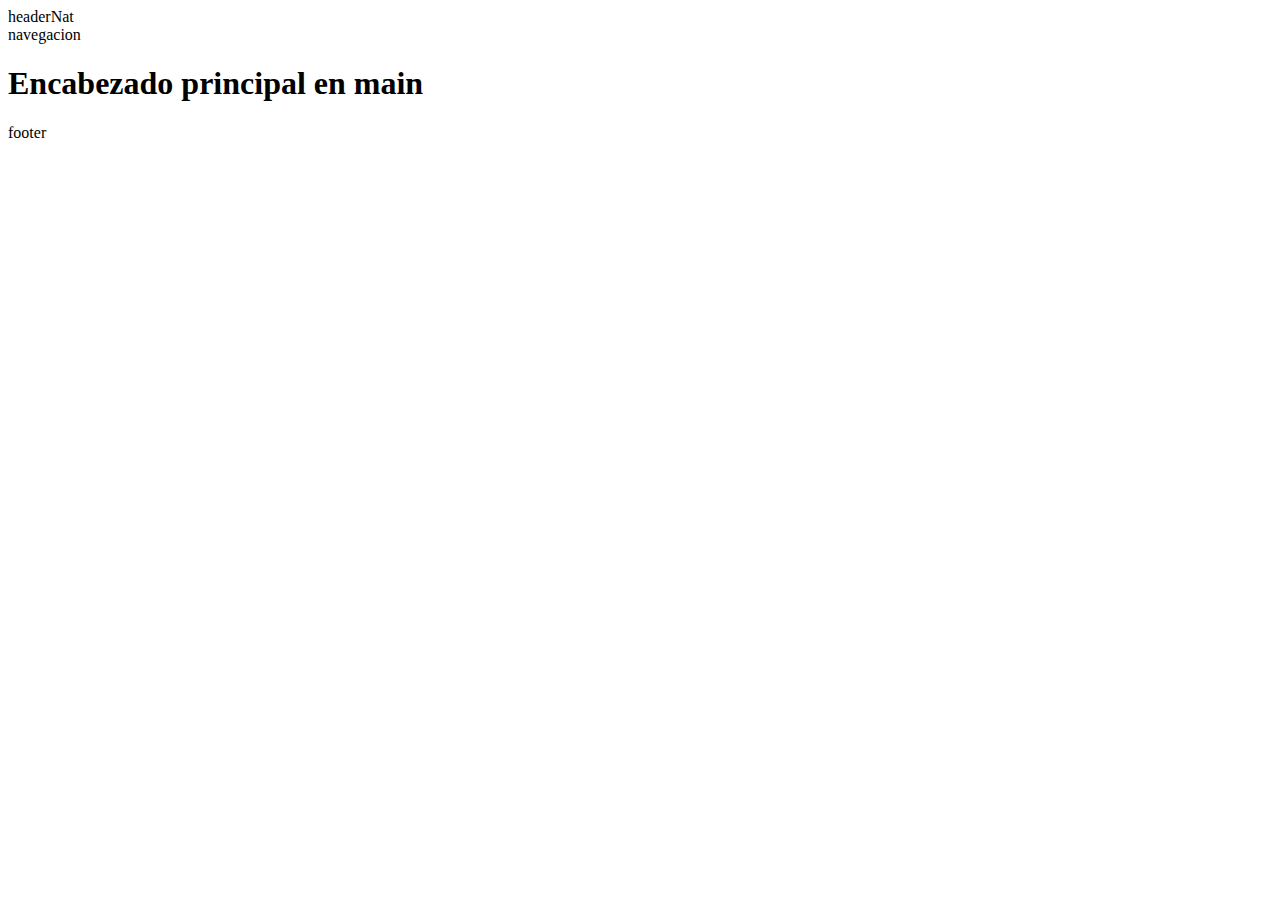
==== HTML/index.html @ 37defef5 "Add carpetas" ====
<!doctype html>
<html lang="es">
<head>
<meta charset="UTF-8">
<meta name="viewport" content="width=device-width, initial-scale=1.0">
<meta name="description" content="Ejercicios de HTML">
<title>Nombres Apellidos</title>
<body>
  <header>headerNat</header>
<nav>navegacion</nav>
<main>
  <h1>Encabezado principal en main</h1>

</main>
<footer>footer</footer>


  
</body>
</html>
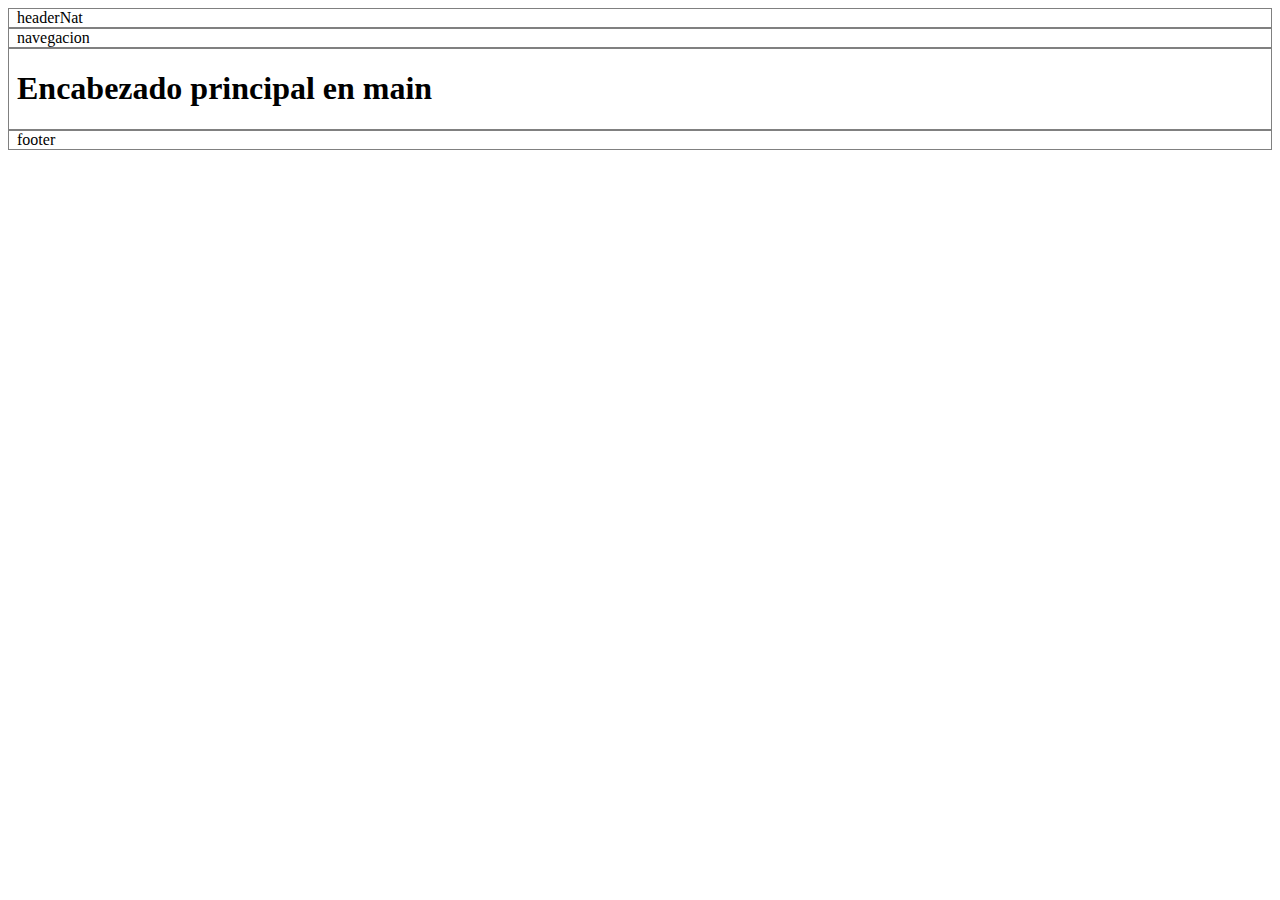
==== commit e7ea74b5: "Vinculacion a hoja de estilos" ====
--- a/HTML/index.html
+++ b/HTML/index.html
@@ -4,7 +4,10 @@
 <meta charset="UTF-8">
 <meta name="viewport" content="width=device-width, initial-scale=1.0">
 <meta name="description" content="Ejercicios de HTML">
-<title>Nombres Apellidos</title>
+
+<link rel="stylesheet" href="../CSS/styles.css">
+
+<title>Natalia Edith Mejia Bautista</title>
 <body>
   <header>headerNat</header>
 <nav>navegacion</nav>
--- a/CSS/styles.css
+++ b/CSS/styles.css
@@ -0,0 +1,15 @@
+div,
+header,
+nav,
+main,
+footer,
+section,
+article,
+aside,
+ul{
+  padding: 0 .5rem; border: 1px solid gray;
+}
+
+section{ background: #ffffb2}
+article{ background: #ffa5007a}
+aside{ background: #b7ffff}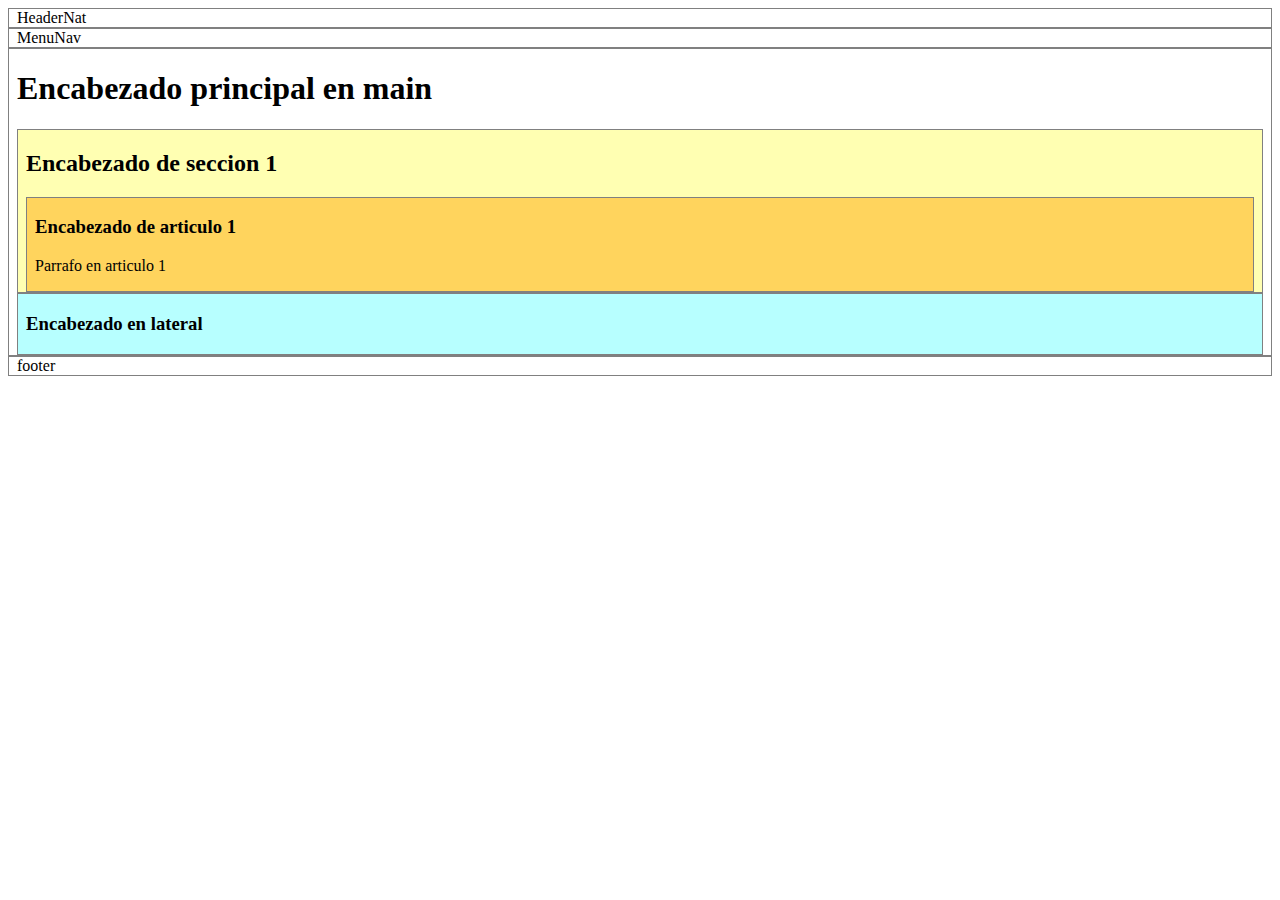
==== commit a6abea5a: "Estructura del contenido" ====
--- a/HTML/index.html
+++ b/HTML/index.html
@@ -9,10 +9,20 @@
 
 <title>Natalia Edith Mejia Bautista</title>
 <body>
-  <header>headerNat</header>
-<nav>navegacion</nav>
+  <header>HeaderNat</header>
+<nav>MenuNav</nav>
 <main>
   <h1>Encabezado principal en main</h1>
+  <section>
+    <h2>Encabezado de seccion 1</h2>
+    <article>
+      <h3>Encabezado de articulo 1</h3>
+      <p>Parrafo en articulo 1</p>
+    </article>
+  </section>
+  <aside>
+    <h3>Encabezado en lateral</h3>
+  </aside>
 
 </main>
 <footer>footer</footer>
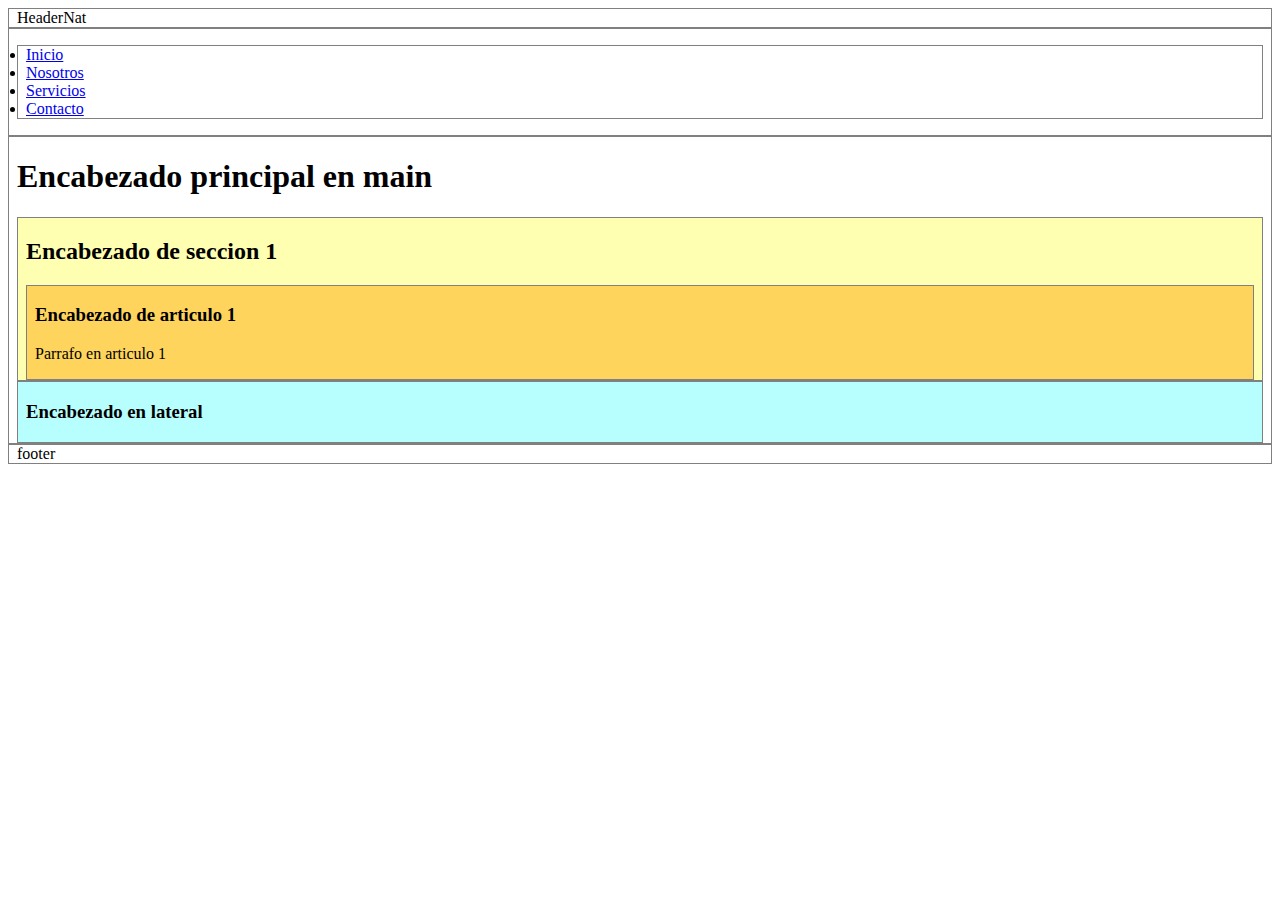
==== commit 4db2d5ab: "Menu de navegacion" ====
--- a/HTML/index.html
+++ b/HTML/index.html
@@ -10,7 +10,14 @@
 <title>Natalia Edith Mejia Bautista</title>
 <body>
   <header>HeaderNat</header>
-<nav>MenuNav</nav>
+<nav>
+  <ul>
+    <li><a href="#">Inicio</a></li>
+    <li><a href="#">Nosotros</a></li>
+    <li><a href="#">Servicios</a></li>
+    <li><a href="#">Contacto</a></li>
+  </ul>
+</nav>
 <main>
   <h1>Encabezado principal en main</h1>
   <section>
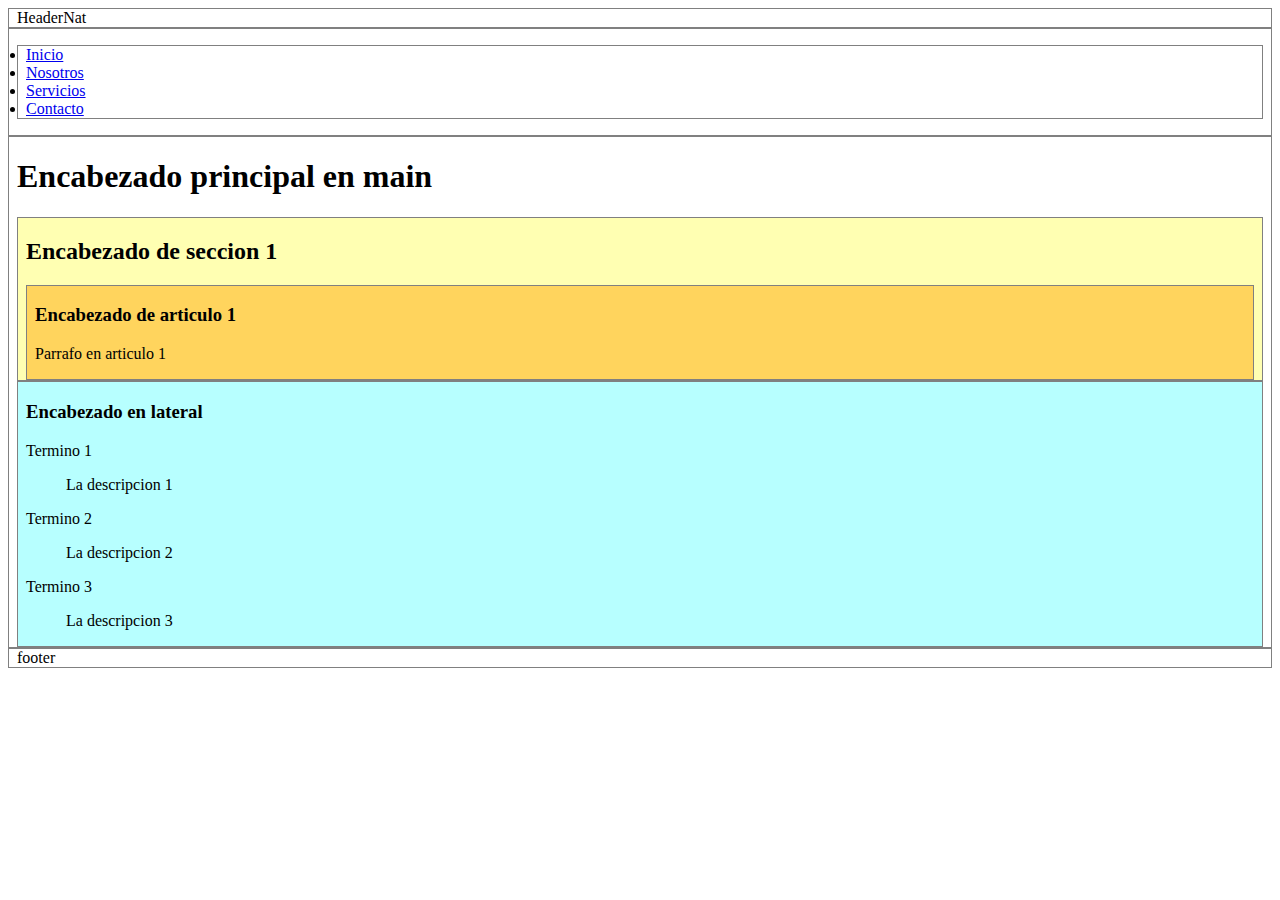
==== commit e446725e: "Aside de terminos" ====
--- a/HTML/index.html
+++ b/HTML/index.html
@@ -29,6 +29,20 @@
   </section>
   <aside>
     <h3>Encabezado en lateral</h3>
+    <dl>
+      <dt>Termino 1</dt>
+      <dd>
+        <p>La descripcion 1</p>
+      </dd>
+      <dt>Termino 2</dt>
+      <dd>
+        <p>La descripcion 2</p>
+      </dd>
+      <dt>Termino 3</dt>
+      <dd>
+        <p>La descripcion 3</p>
+      </dd>
+    </dl>
   </aside>
 
 </main>
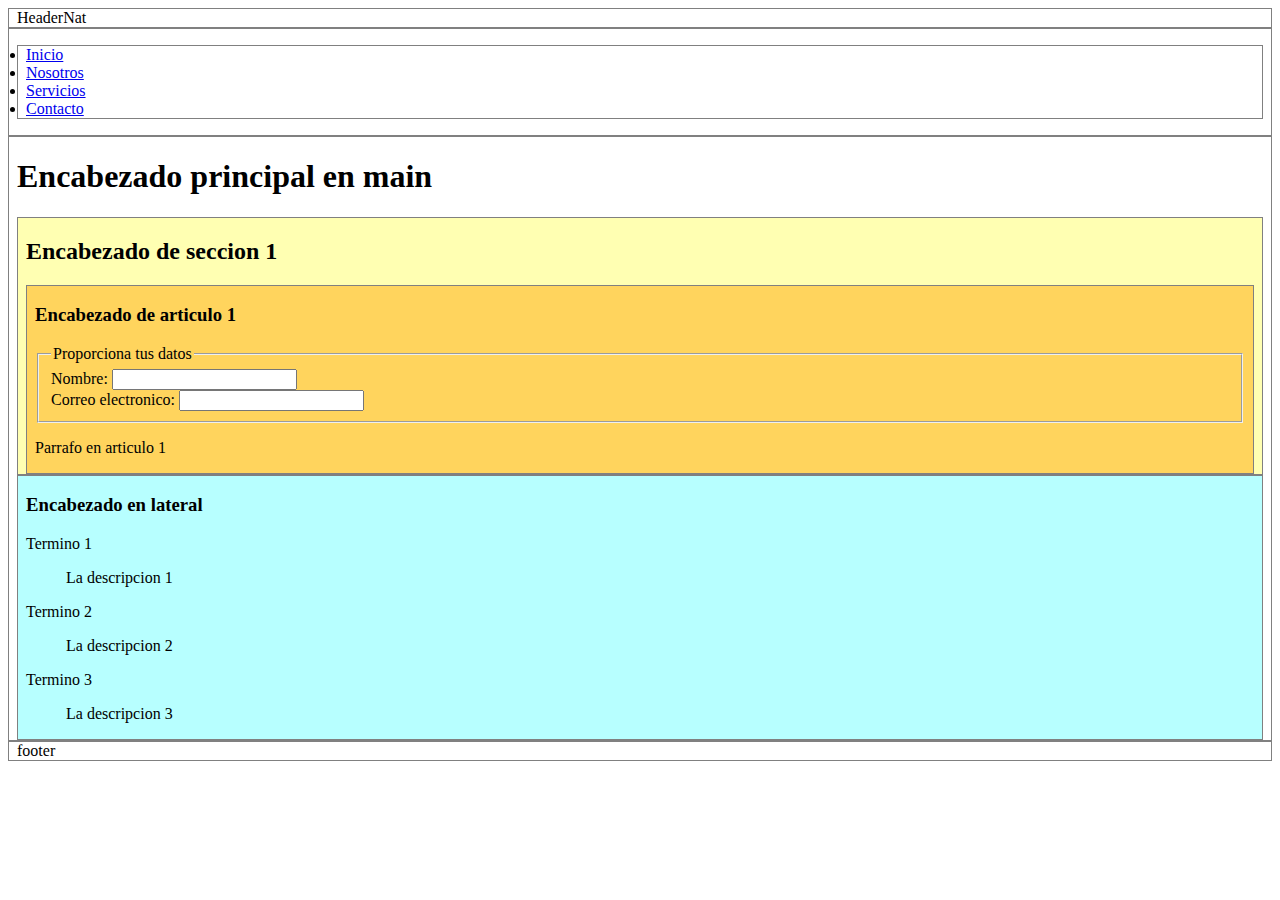
==== commit 03d15f40: "Formulario" ====
--- a/HTML/index.html
+++ b/HTML/index.html
@@ -24,6 +24,18 @@
     <h2>Encabezado de seccion 1</h2>
     <article>
       <h3>Encabezado de articulo 1</h3>
+
+      <form action="">
+        <fieldset>
+          <legend>Proporciona tus datos</legend>
+          <label for="nombre">Nombre:</label>
+          <input type="text" id="nombre"><br>
+
+          <label for="email">Correo electronico:</label>
+          <input type="email" id="email">
+        </fieldset>
+      </form>
+
       <p>Parrafo en articulo 1</p>
     </article>
   </section>
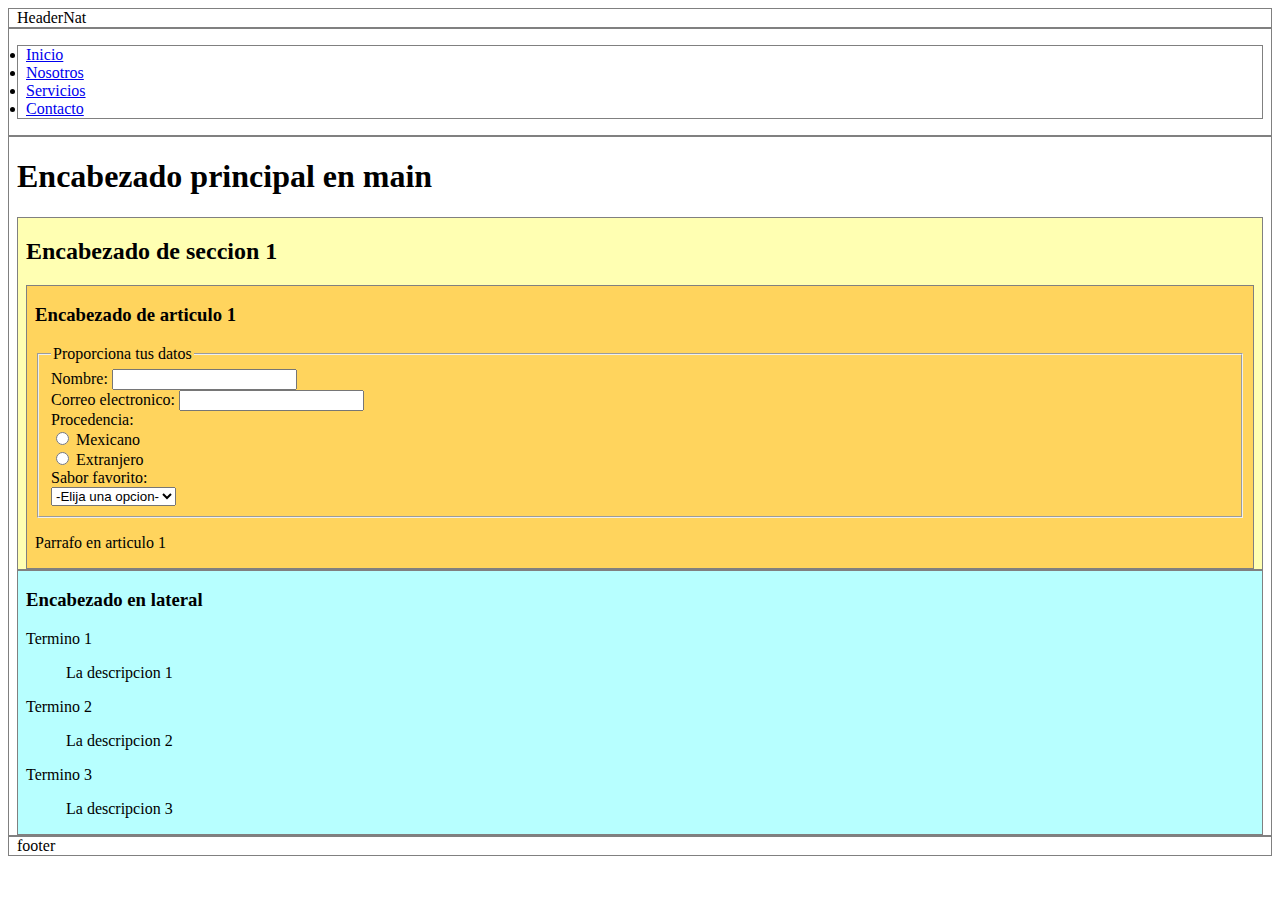
==== commit d4035f2b: "Controles de seleccion" ====
--- a/HTML/index.html
+++ b/HTML/index.html
@@ -32,7 +32,21 @@
           <input type="text" id="nombre"><br>
 
           <label for="email">Correo electronico:</label>
-          <input type="email" id="email">
+          <input type="email" id="email"><br>
+
+          <span>Procedencia:</span>
+          <br>
+          <input type="radio" name="procedencia" value="mex" />
+          <label for="huey">Mexicano</label><br>
+          <input type="radio" name="procedencia" value="ext" />
+          <label for="huey">Extranjero</label><br>
+          <label for="sabor">Sabor favorito:</label><br>
+          <select id="sabor">
+            <option value="">-Elija una opcion-</option>
+            <option value="">Vainilla</option>
+            <option value="">Chocolate</option>
+            <option value="">Fresa</option>
+          </select>
         </fieldset>
       </form>
 
